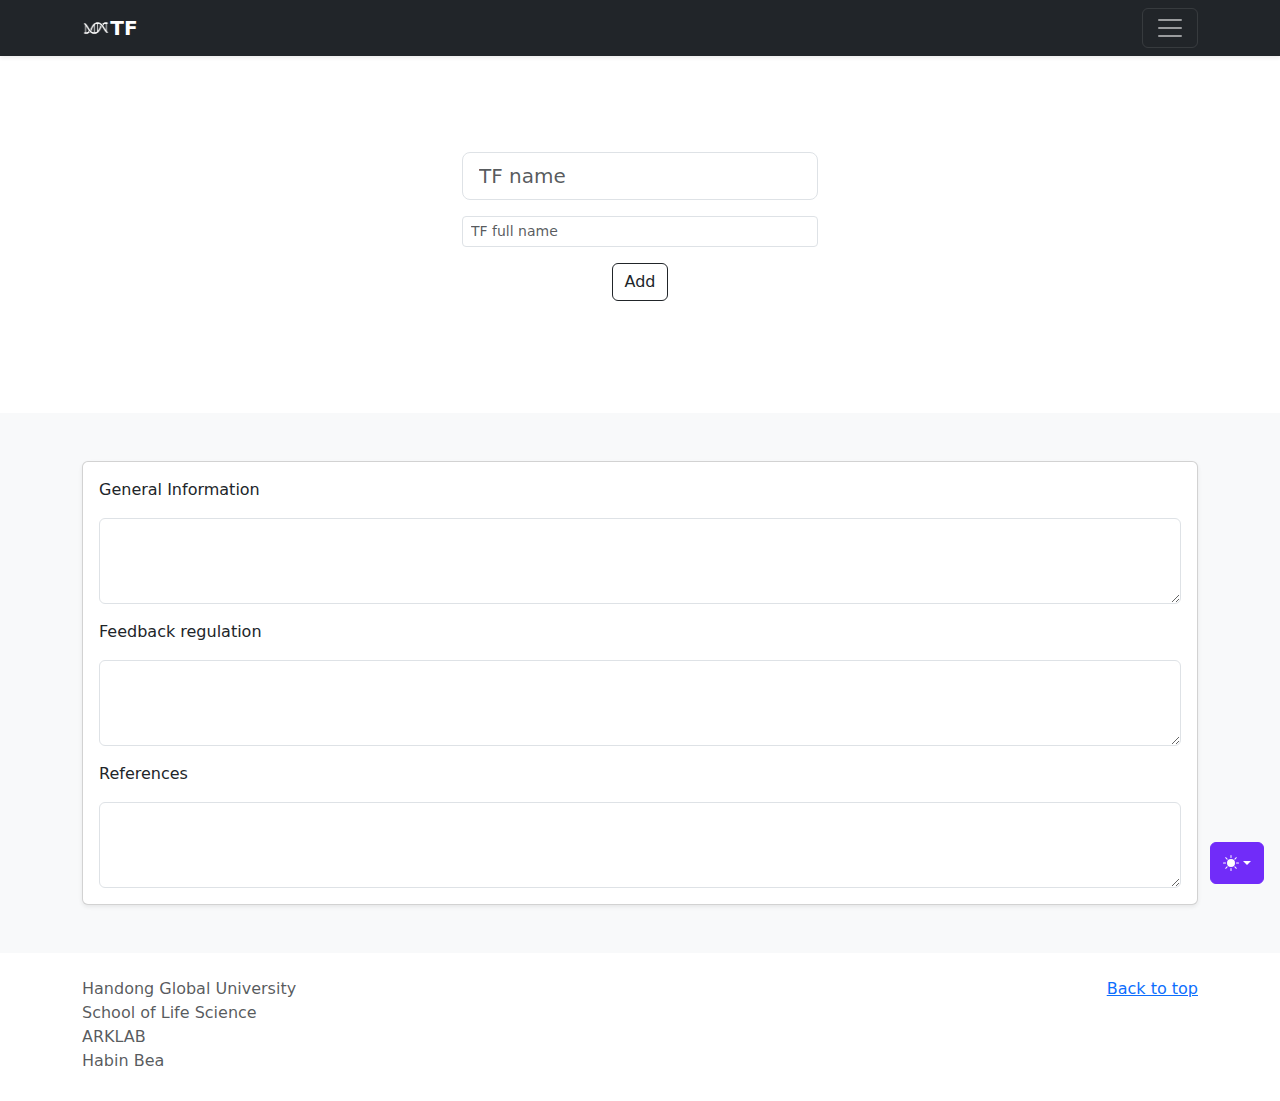
==== add.html @ bebbde53 "added add.html" ====
<!DOCTYPE html>
<!-- saved from url=(0049)https://getbootstrap.com/docs/5.3/examples/album/ -->
<html lang="en" data-bs-theme="light">
  <head>
    <meta http-equiv="Content-Type" content="text/html; charset=UTF-8" />
    <script src="./Album example · Bootstrap v5.3_files/color-modes.js.download"></script>

    <meta name="viewport" content="width=device-width, initial-scale=1" />
    <meta name="description" content="" />
    <meta
      name="author"
      content="Mark Otto, Jacob Thornton, and Bootstrap contributors"
    />
    <meta name="generator" content="Hugo 0.118.2" />
    <title>add</title>
    <link
      href="https://cdn.jsdelivr.net/npm/bootstrap@5.3.2/dist/css/bootstrap.min.css"
      rel="stylesheet"
      integrity="sha384-T3c6CoIi6uLrA9TneNEoa7RxnatzjcDSCmG1MXxSR1GAsXEV/Dwwykc2MPK8M2HN"
      crossorigin="anonymous"
    />

    <link
      rel="canonical"
      href="https://getbootstrap.com/docs/5.3/examples/album/"
    />

    <link
      rel="stylesheet"
      href="./Album example · Bootstrap v5.3_files/css@3"
    />

    <link
      href="./Album example · Bootstrap v5.3_files/bootstrap.min.css"
      rel="stylesheet"
      integrity="sha384-T3c6CoIi6uLrA9TneNEoa7RxnatzjcDSCmG1MXxSR1GAsXEV/Dwwykc2MPK8M2HN"
      crossorigin="anonymous"
    />

    <!-- Favicons -->
    <link
      rel="apple-touch-icon"
      href="https://getbootstrap.com/docs/5.3/assets/img/favicons/apple-touch-icon.png"
      sizes="180x180"
    />
    <link
      rel="icon"
      href="https://getbootstrap.com/docs/5.3/assets/img/favicons/favicon-32x32.png"
      sizes="32x32"
      type="image/png"
    />
    <link
      rel="icon"
      href="https://getbootstrap.com/docs/5.3/assets/img/favicons/favicon-16x16.png"
      sizes="16x16"
      type="image/png"
    />
    <link
      rel="manifest"
      href="https://getbootstrap.com/docs/5.3/assets/img/favicons/manifest.json"
    />
    <link
      rel="mask-icon"
      href="https://getbootstrap.com/docs/5.3/assets/img/favicons/safari-pinned-tab.svg"
      color="#712cf9"
    />
    <link
      rel="icon"
      href="https://getbootstrap.com/docs/5.3/assets/img/favicons/favicon.ico"
    />
    <meta name="theme-color" content="#712cf9" />

    <style>
      .bd-placeholder-img {
        font-size: 1.125rem;
        text-anchor: middle;
        -webkit-user-select: none;
        -moz-user-select: none;
        user-select: none;
      }

      @media (min-width: 768px) {
        .bd-placeholder-img-lg {
          font-size: 3.5rem;
        }
      }

      .b-example-divider {
        width: 100%;
        height: 3rem;
        background-color: rgba(0, 0, 0, 0.1);
        border: solid rgba(0, 0, 0, 0.15);
        border-width: 1px 0;
        box-shadow: inset 0 0.5em 1.5em rgba(0, 0, 0, 0.1),
          inset 0 0.125em 0.5em rgba(0, 0, 0, 0.15);
      }

      .b-example-vr {
        flex-shrink: 0;
        width: 1.5rem;
        height: 100vh;
      }

      .bi {
        vertical-align: -0.125em;
        fill: currentColor;
      }

      .nav-scroller {
        position: relative;
        z-index: 2;
        height: 2.75rem;
        overflow-y: hidden;
      }

      .nav-scroller .nav {
        display: flex;
        flex-wrap: nowrap;
        padding-bottom: 1rem;
        margin-top: -1px;
        overflow-x: auto;
        text-align: center;
        white-space: nowrap;
        -webkit-overflow-scrolling: touch;
      }

      .btn-bd-primary {
        --bd-violet-bg: #712cf9;
        --bd-violet-rgb: 112.520718, 44.062154, 249.437846;

        --bs-btn-font-weight: 600;
        --bs-btn-color: var(--bs-white);
        --bs-btn-bg: var(--bd-violet-bg);
        --bs-btn-border-color: var(--bd-violet-bg);
        --bs-btn-hover-color: var(--bs-white);
        --bs-btn-hover-bg: #6528e0;
        --bs-btn-hover-border-color: #6528e0;
        --bs-btn-focus-shadow-rgb: var(--bd-violet-rgb);
        --bs-btn-active-color: var(--bs-btn-hover-color);
        --bs-btn-active-bg: #5a23c8;
        --bs-btn-active-border-color: #5a23c8;
      }

      .bd-mode-toggle {
        z-index: 1500;
      }

      .bd-mode-toggle .dropdown-menu .active .bi {
        display: block !important;
      }
    </style>
  </head>
  <body>
    <svg xmlns="http://www.w3.org/2000/svg" class="d-none">
      <symbol id="check2" viewBox="0 0 16 16">
        <path
          d="M13.854 3.646a.5.5 0 0 1 0 .708l-7 7a.5.5 0 0 1-.708 0l-3.5-3.5a.5.5 0 1 1 .708-.708L6.5 10.293l6.646-6.647a.5.5 0 0 1 .708 0z"
        ></path>
      </symbol>
      <symbol id="circle-half" viewBox="0 0 16 16">
        <path
          d="M8 15A7 7 0 1 0 8 1v14zm0 1A8 8 0 1 1 8 0a8 8 0 0 1 0 16z"
        ></path>
      </symbol>
      <symbol id="moon-stars-fill" viewBox="0 0 16 16">
        <path
          d="M6 .278a.768.768 0 0 1 .08.858 7.208 7.208 0 0 0-.878 3.46c0 4.021 3.278 7.277 7.318 7.277.527 0 1.04-.055 1.533-.16a.787.787 0 0 1 .81.316.733.733 0 0 1-.031.893A8.349 8.349 0 0 1 8.344 16C3.734 16 0 12.286 0 7.71 0 4.266 2.114 1.312 5.124.06A.752.752 0 0 1 6 .278z"
        ></path>
        <path
          d="M10.794 3.148a.217.217 0 0 1 .412 0l.387 1.162c.173.518.579.924 1.097 1.097l1.162.387a.217.217 0 0 1 0 .412l-1.162.387a1.734 1.734 0 0 0-1.097 1.097l-.387 1.162a.217.217 0 0 1-.412 0l-.387-1.162A1.734 1.734 0 0 0 9.31 6.593l-1.162-.387a.217.217 0 0 1 0-.412l1.162-.387a1.734 1.734 0 0 0 1.097-1.097l.387-1.162zM13.863.099a.145.145 0 0 1 .274 0l.258.774c.115.346.386.617.732.732l.774.258a.145.145 0 0 1 0 .274l-.774.258a1.156 1.156 0 0 0-.732.732l-.258.774a.145.145 0 0 1-.274 0l-.258-.774a1.156 1.156 0 0 0-.732-.732l-.774-.258a.145.145 0 0 1 0-.274l.774-.258c.346-.115.617-.386.732-.732L13.863.1z"
        ></path>
      </symbol>
      <symbol id="sun-fill" viewBox="0 0 16 16">
        <path
          d="M8 12a4 4 0 1 0 0-8 4 4 0 0 0 0 8zM8 0a.5.5 0 0 1 .5.5v2a.5.5 0 0 1-1 0v-2A.5.5 0 0 1 8 0zm0 13a.5.5 0 0 1 .5.5v2a.5.5 0 0 1-1 0v-2A.5.5 0 0 1 8 13zm8-5a.5.5 0 0 1-.5.5h-2a.5.5 0 0 1 0-1h2a.5.5 0 0 1 .5.5zM3 8a.5.5 0 0 1-.5.5h-2a.5.5 0 0 1 0-1h2A.5.5 0 0 1 3 8zm10.657-5.657a.5.5 0 0 1 0 .707l-1.414 1.415a.5.5 0 1 1-.707-.708l1.414-1.414a.5.5 0 0 1 .707 0zm-9.193 9.193a.5.5 0 0 1 0 .707L3.05 13.657a.5.5 0 0 1-.707-.707l1.414-1.414a.5.5 0 0 1 .707 0zm9.193 2.121a.5.5 0 0 1-.707 0l-1.414-1.414a.5.5 0 0 1 .707-.707l1.414 1.414a.5.5 0 0 1 0 .707zM4.464 4.465a.5.5 0 0 1-.707 0L2.343 3.05a.5.5 0 1 1 .707-.707l1.414 1.414a.5.5 0 0 1 0 .708z"
        ></path>
      </symbol>
    </svg>

    <div
      class="dropdown position-fixed bottom-0 end-0 mb-3 me-3 bd-mode-toggle"
    >
      <button
        class="btn btn-bd-primary py-2 dropdown-toggle d-flex align-items-center"
        id="bd-theme"
        type="button"
        aria-expanded="false"
        data-bs-toggle="dropdown"
        aria-label="Toggle theme (light)"
      >
        <svg class="bi my-1 theme-icon-active" width="1em" height="1em">
          <use href="#sun-fill"></use>
        </svg>
        <span class="visually-hidden" id="bd-theme-text">Toggle theme</span>
      </button>
      <ul
        class="dropdown-menu dropdown-menu-end shadow"
        aria-labelledby="bd-theme-text"
      >
        <li>
          <button
            type="button"
            class="dropdown-item d-flex align-items-center active"
            data-bs-theme-value="light"
            aria-pressed="true"
          >
            <svg class="bi me-2 opacity-50 theme-icon" width="1em" height="1em">
              <use href="#sun-fill"></use>
            </svg>
            Light
            <svg class="bi ms-auto d-none" width="1em" height="1em">
              <use href="#check2"></use>
            </svg>
          </button>
        </li>
        <li>
          <button
            type="button"
            class="dropdown-item d-flex align-items-center"
            data-bs-theme-value="dark"
            aria-pressed="false"
          >
            <svg class="bi me-2 opacity-50 theme-icon" width="1em" height="1em">
              <use href="#moon-stars-fill"></use>
            </svg>
            Dark
            <svg class="bi ms-auto d-none" width="1em" height="1em">
              <use href="#check2"></use>
            </svg>
          </button>
        </li>
        <li>
          <button
            type="button"
            class="dropdown-item d-flex align-items-center"
            data-bs-theme-value="auto"
            aria-pressed="false"
          >
            <svg class="bi me-2 opacity-50 theme-icon" width="1em" height="1em">
              <use href="#circle-half"></use>
            </svg>
            Auto
            <svg class="bi ms-auto d-none" width="1em" height="1em">
              <use href="#check2"></use>
            </svg>
          </button>
        </li>
      </ul>
    </div>

    <header data-bs-theme="dark">
      <div class="collapse text-bg-dark" id="navbarHeader">
        <div class="container">
          <div class="row">
            <div class="col-sm-8 col-md-7 py-4">
              <h4>About</h4>
              <p class="text-body-secondary">
                Hi! My name is Habin Bea from Handong Global University.<br />
                I am currently doing research in transcription factors that bind
                to the LDLR promoter.<br />
                I am especially interested in each transcription factor's
                feedback regulation!
              </p>
            </div>
            <div class="col-sm-4 offset-md-1 py-4">
              <h4>Contact</h4>
              <ul class="list-unstyled">
                <li>
                  <a class="text-white" href="mailto:habinbea@handong.ac.kr"
                    >habinbea@handong.ac.kr</a
                  >
                </li>
              </ul>
            </div>
          </div>
        </div>
      </div>
      <div class="navbar navbar-dark bg-dark shadow-sm">
        <div class="container">
          <a href="index.html" class="navbar-brand d-flex align-items-center">
            <img src="images/DNA.png" alt="DNA logo" width="10%" />

            <strong>TF</strong>
          </a>
          <button
            class="navbar-toggler"
            type="button"
            data-bs-toggle="collapse"
            data-bs-target="#navbarHeader"
            aria-controls="navbarHeader"
            aria-expanded="false"
            aria-label="Toggle navigation"
          >
            <span class="navbar-toggler-icon"></span>
          </button>
        </div>
      </div>
    </header>

    <main>
      <section class="py-5 text-center container">
        <div class="row py-lg-5">
          <div class="col-lg-4 col-md-8 mx-auto">
            <input
              type="text"
              class="form-control form-control-lg mb-3"
              id="TF_name"
              placeholder="TF name"
            />
            <input
              type="text"
              class="form-control form-control-sm mb-3"
              id="TF_fullname"
              placeholder="TF full name"
            />
            <p>
              <a href="#" class="btn btn-outline-dark">Add</a>
            </p>
          </div>
        </div>
      </section>

      <div class="album py-5 bg-body-tertiary">
        <div class="container">
          <div class="row g-3">
            <div class="col-12">
              <div class="card shadow-sm mx-auto">
                <div class="card-body">
                  <p class="card-text">General Information</p>
                  <div
                    class="d-flex justify-content-between align-items-center mb-3"
                  >
                    <textarea
                      class="form-control"
                      id="general_info"
                      rows="3"
                    ></textarea>
                  </div>
                  <p class="card-text">Feedback regulation</p>
                  <div
                    class="d-flex justify-content-between align-items-center mb-3"
                  >
                    <textarea
                      class="form-control"
                      id="feedback_regulation"
                      rows="3"
                    ></textarea>
                  </div>
                  <p class="card-text">References</p>
                  <div
                    class="d-flex justify-content-between align-items-center"
                  >
                    <small class="text-body-secondary"></small>
                      <textarea
                        class="form-control"
                        id="references"
                        rows="3"
                      ></textarea>
                    </small>
                  </div>
                </div>
              </div>
            </div>
          </div>
        </div>
      </div>
    </main>

    <footer class="text-body-secondary py-4">
      <div class="container">
        <p class="float-end mb-1">
          <a href="#">Back to top</a>
        </p>
        <p class="mb-1">
          Handong Global University <br />
          School of Life Science <br />
          ARKLAB <br />
          Habin Bea
        </p>
      </div>
    </footer>
    <script
      src="./Album example · Bootstrap v5.3_files/bootstrap.bundle.min.js.download"
      integrity="sha384-C6RzsynM9kWDrMNeT87bh95OGNyZPhcTNXj1NW7RuBCsyN/o0jlpcV8Qyq46cDfL"
      crossorigin="anonymous"
    ></script>
    <script
      src="https://cdn.jsdelivr.net/npm/bootstrap@5.3.2/dist/js/bootstrap.bundle.min.js"
      integrity="sha384-C6RzsynM9kWDrMNeT87bh95OGNyZPhcTNXj1NW7RuBCsyN/o0jlpcV8Qyq46cDfL"
      crossorigin="anonymous"
    ></script>
  </body>
</html>
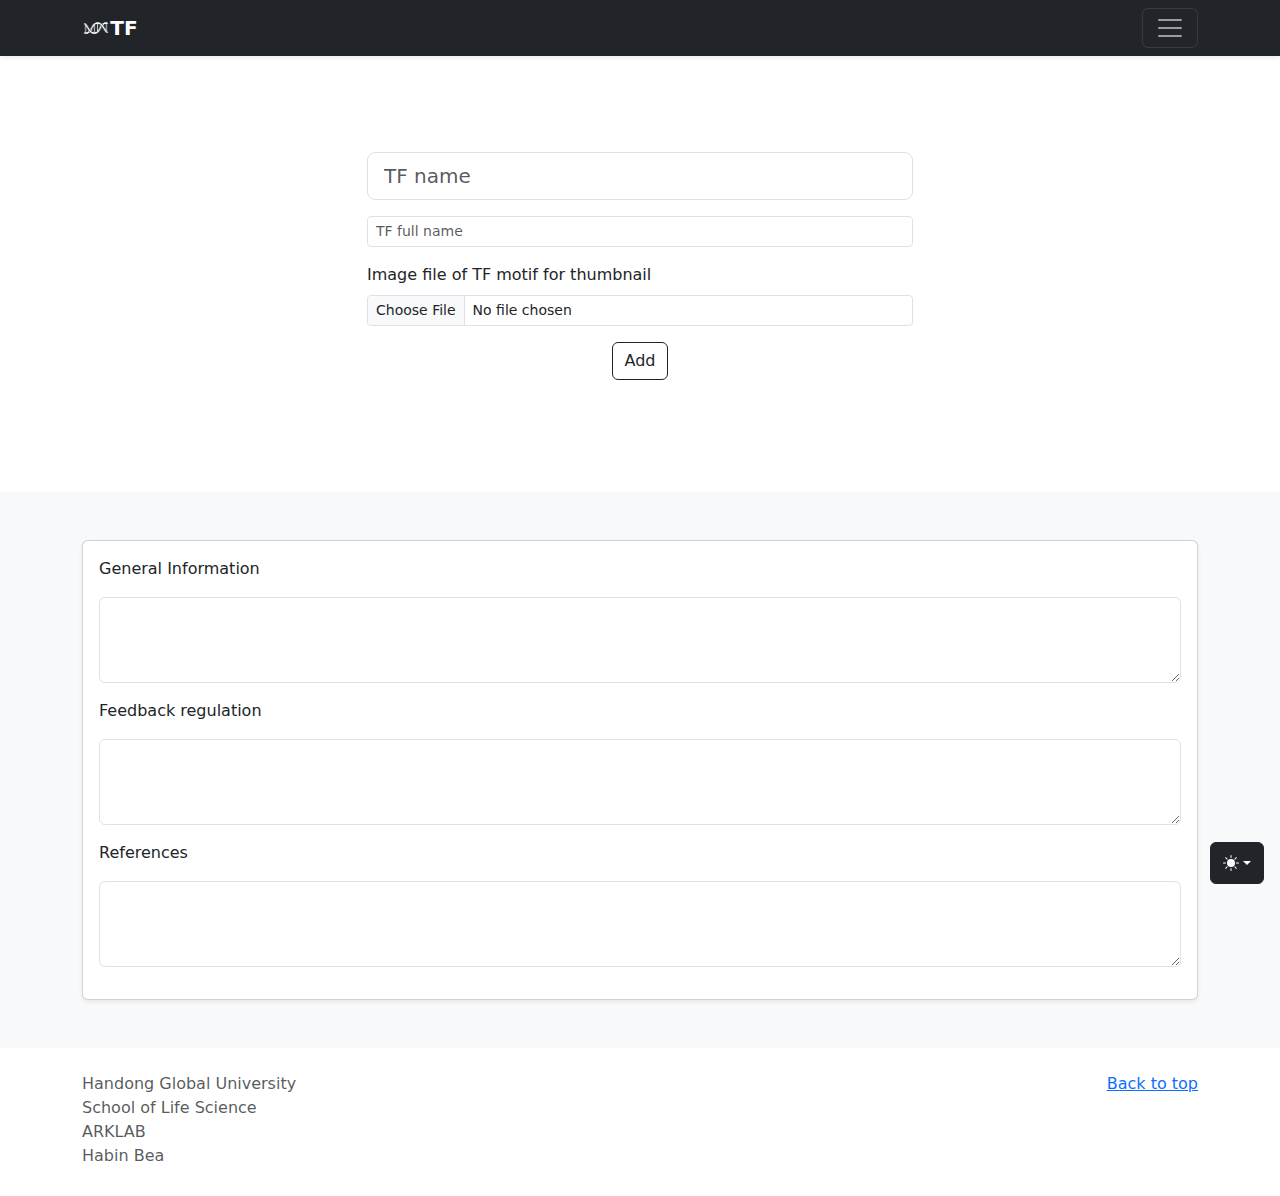
==== commit f936dc82: "completed" ====
--- a/add.html
+++ b/add.html
@@ -181,7 +181,7 @@
       class="dropdown position-fixed bottom-0 end-0 mb-3 me-3 bd-mode-toggle"
     >
       <button
-        class="btn btn-bd-primary py-2 dropdown-toggle d-flex align-items-center"
+        class="btn btn-dark py-2 dropdown-toggle d-flex align-items-center"
         id="bd-theme"
         type="button"
         aria-expanded="false"
@@ -300,7 +300,7 @@
     <main>
       <section class="py-5 text-center container">
         <div class="row py-lg-5">
-          <div class="col-lg-4 col-md-8 mx-auto">
+          <div class="col-lg-6 col-md-8 mx-auto">
             <input
               type="text"
               class="form-control form-control-lg mb-3"
@@ -313,8 +313,26 @@
               id="TF_fullname"
               placeholder="TF full name"
             />
+            <div class="mb-3">
+              <div class="text-start">
+                <label for="formFileSm" class="form-label"
+                  >Image file of TF motif for thumbnail</label
+                >
+              </div>
+
+              <input
+                class="form-control form-control-sm"
+                id="formFileSm"
+                type="file"
+              />
+            </div>
             <p>
-              <a href="#" class="btn btn-outline-dark">Add</a>
+              <a
+                href="index.html"
+                onclick="add_confirm()"
+                class="btn btn-outline-dark"
+                >Add</a
+              >
             </p>
           </div>
         </div>
@@ -348,15 +366,13 @@
                   </div>
                   <p class="card-text">References</p>
                   <div
-                    class="d-flex justify-content-between align-items-center"
+                    class="d-flex justify-content-between align-items-center mb-3"
                   >
-                    <small class="text-body-secondary"></small>
-                      <textarea
-                        class="form-control"
-                        id="references"
-                        rows="3"
-                      ></textarea>
-                    </small>
+                    <textarea
+                      class="form-control"
+                      id="feedback_regulation"
+                      rows="3"
+                    ></textarea>
                   </div>
                 </div>
               </div>
@@ -389,5 +405,6 @@
       integrity="sha384-C6RzsynM9kWDrMNeT87bh95OGNyZPhcTNXj1NW7RuBCsyN/o0jlpcV8Qyq46cDfL"
       crossorigin="anonymous"
     ></script>
+    <script src="my.js"></script>
   </body>
 </html>
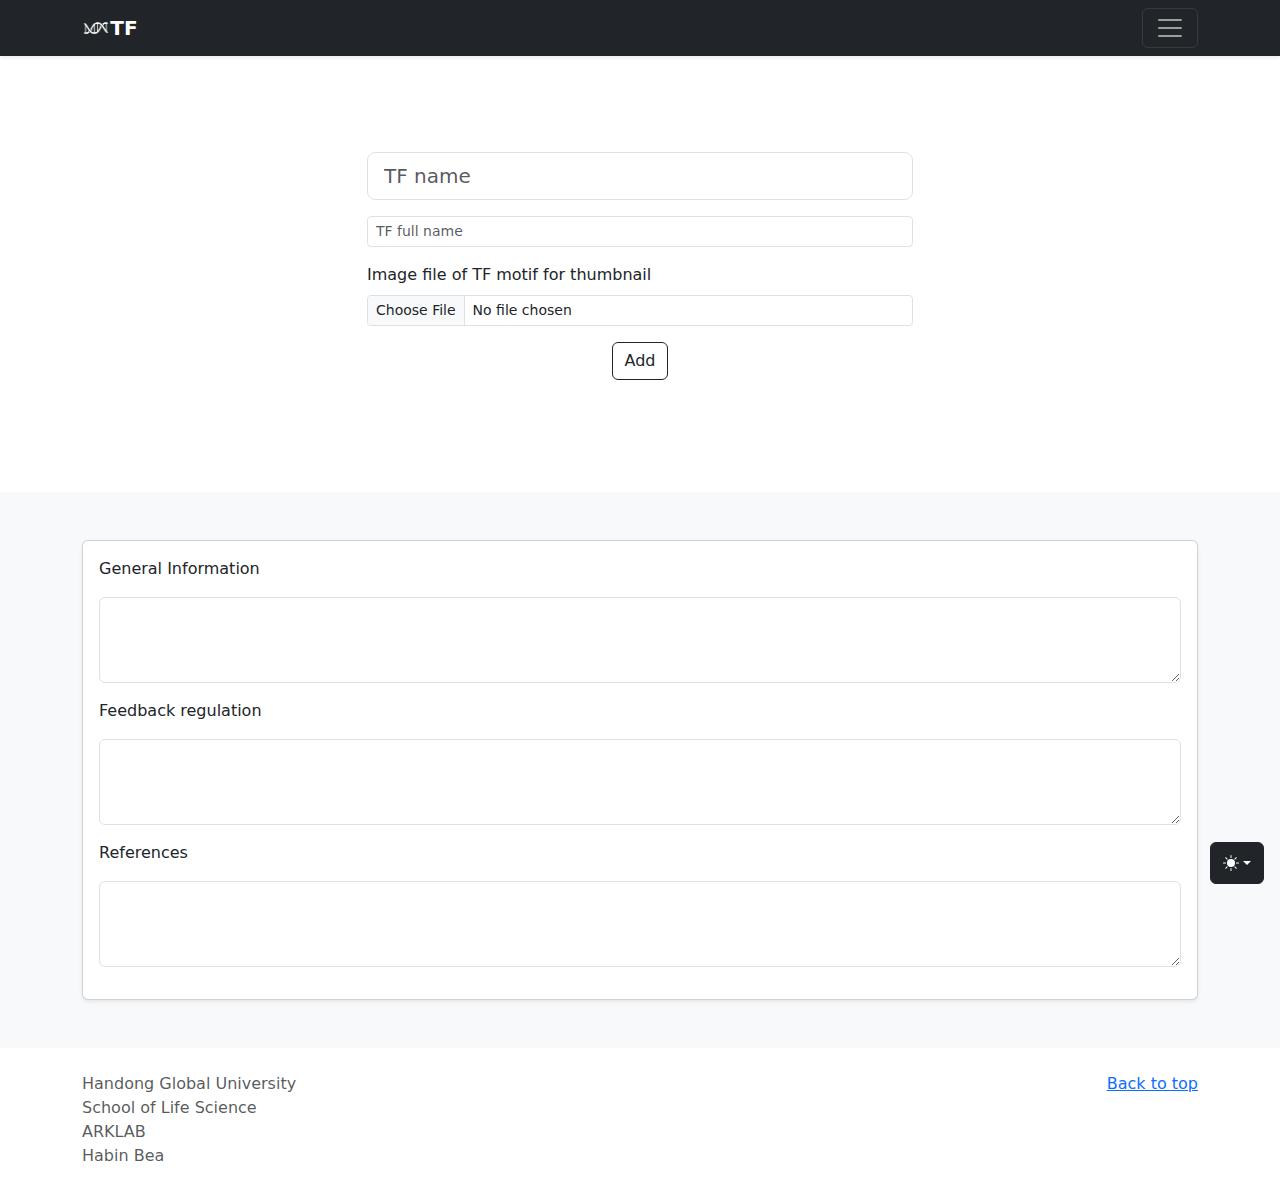
==== commit 0df8d6a2: "added my.css for all html files" ====
--- a/add.html
+++ b/add.html
@@ -19,6 +19,7 @@
       integrity="sha384-T3c6CoIi6uLrA9TneNEoa7RxnatzjcDSCmG1MXxSR1GAsXEV/Dwwykc2MPK8M2HN"
       crossorigin="anonymous"
     />
+    <link rel="stylesheet" href="my.css" />
 
     <link
       rel="canonical"
--- a/my.css
+++ b/my.css
@@ -0,0 +1,14 @@
+.card-link {
+  text-decoration: none;
+  color: inherit;
+}
+
+.card-link:hover .card,
+.card-link:focus .card {
+  box-shadow: 0 4px 8px rgba(0, 0, 0, 0.1);
+  transition: box-shadow 0.3s;
+}
+
+.card {
+  cursor: pointer;
+}
